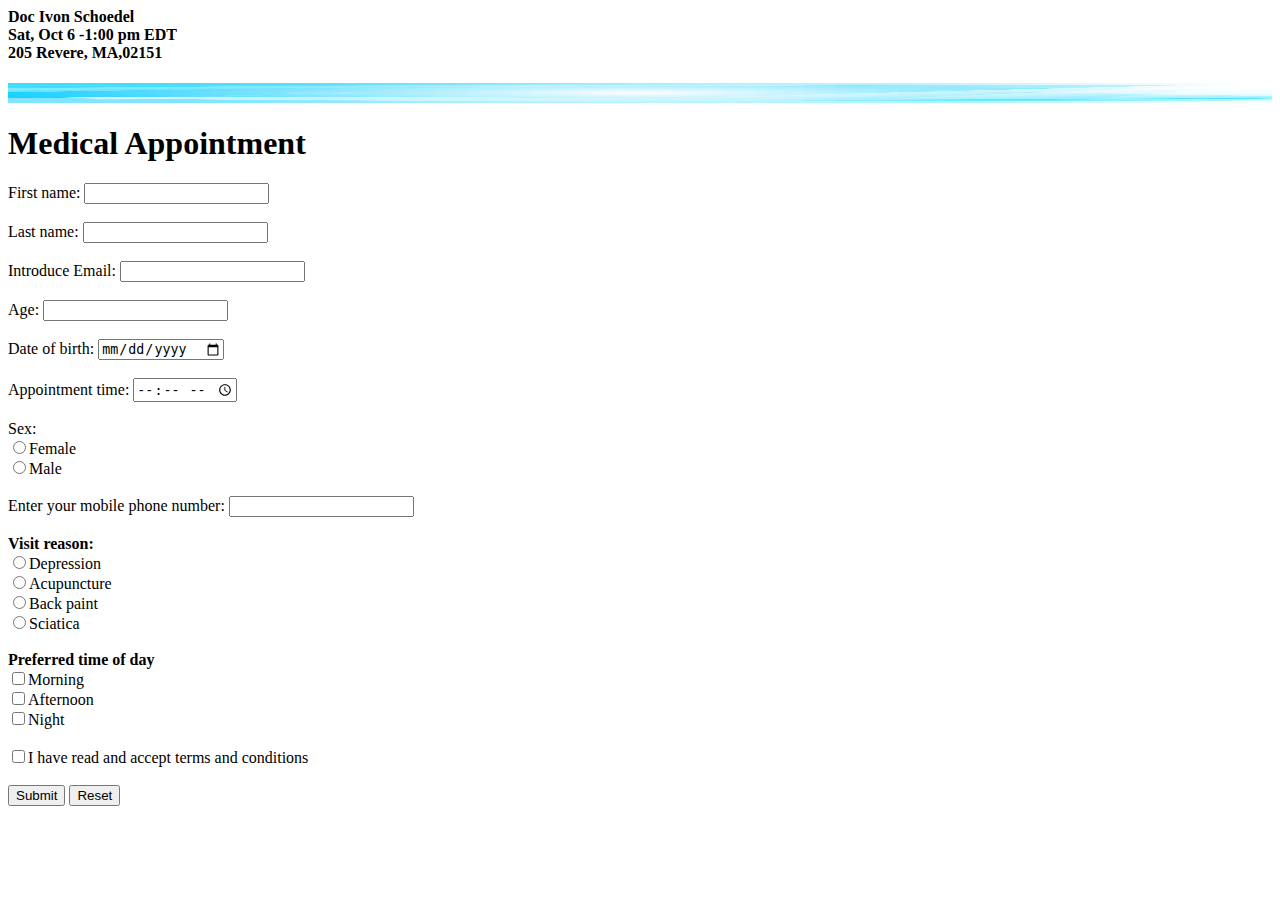
==== docAppointment/index.html @ bde7cf4f "Add files via upload" ====
<html>

<head>

</head>

<body>
    <h4>
        Doc Ivon Schoedel <br>
        Sat, Oct 6 -1:00 pm EDT <br>
        205 Revere, MA,02151
    </h4>
    <IMG src="img/download.jpeg" height="20px" width="100%">
        <meta name="description" content="This a pege for doctor appointment">
    <meta name="author" content="Ivon">
    <meta name="country" content="USA">
    <meta name="company" content="El centro">
</head>
<body>
    <header>
        <h1>Medical Appointment</h1>
    </header>
    <main>
        <form action="https://httpbin.org/get">

                <label for="name">First name: </label>
                <input type="text" name="name">
                <br>
                <br>
                <label for="lastName">Last name: </label>
                <input type="text" name="lastName">
                <br>
                <br>
                <label for="email">Introduce Email: </label>
                <input type="email" name="email">
                <br>  
                <br>  
                <label for="age">Age: </label>
                <input type="number" name="age">
                <br>
                <br>
                <label for="dob">Date of birth: </label>
                <input type="date" name="dob">
                <br>
                <br>
                <label for="appointment">Appointment time: </label>
                <input type="time" name="appointment">
                <br>
                <br>
                <label for="Sex">Sex: </label> <br>
                <input type="radio" name="Sex"><span>Female</span> <br>
                <input type="radio" name="Sex"><span>Male</span>
                <br>
                <br>
                <label for="phone number">Enter your mobile phone number: </label>
                <input type="1" name="phone number">
                <br>
                <br>
                <label for="patology"> <strong>Visit reason: </strong></label>
                 <br>
                <input type="radio" name="patology"><span>Depression</span> <br>
                <input type="radio" name="patology"><span>Acupuncture</span> <br>
                <input type="radio" name="patology"><span>Back paint</span> <br>
                <input type="radio" name="patology"><span>Sciatica</span> <br>
                <br>
                <label for="time"><strong>Preferred time of day</strong></label><br>
                <input type="checkbox" name="time"><span>Morning</span><br>
                <input type="checkbox" name="time"><span>Afternoon</span><br>
                <input type="checkbox" name="time"><span>Night</span><br>
                <br>
                <input type="checkbox" name="Terms and conditions"><span>I have read and accept terms and conditions</span><br>
                <br>
                <input type="submit">
                <input type="reset">
        </form>
    </main>

</body>
</html>
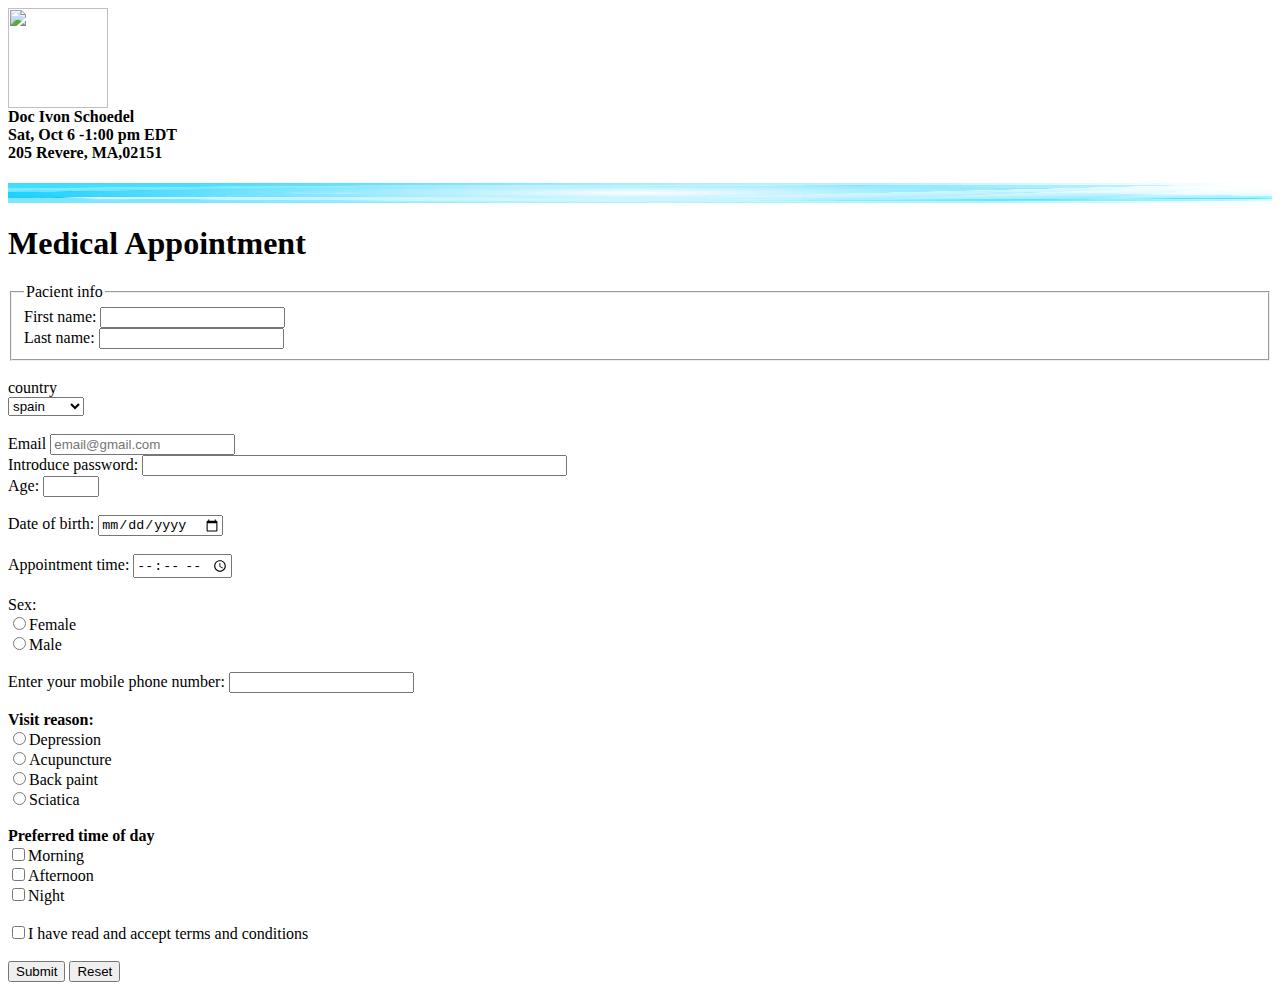
==== commit 9b21d026: "Add files via upload" ====
--- a/docAppointment/index.html
+++ b/docAppointment/index.html
@@ -1,42 +1,54 @@
 <html>
 
 <head>
-
+    <link rel="stylesheet" href="css/master.css">
 </head>
 
 <body>
-    <h4>
+   
+    <h4 class="datos">
+        <img src="img/doctora.jpeg" height="100px" width="100px"><br>
         Doc Ivon Schoedel <br>
         Sat, Oct 6 -1:00 pm EDT <br>
         205 Revere, MA,02151
     </h4>
+
     <IMG src="img/download.jpeg" height="20px" width="100%">
         <meta name="description" content="This a pege for doctor appointment">
     <meta name="author" content="Ivon">
     <meta name="country" content="USA">
     <meta name="company" content="El centro">
-</head>
 <body>
     <header>
         <h1>Medical Appointment</h1>
     </header>
     <main>
         <form action="https://httpbin.org/get">
-
-                <label for="name">First name: </label>
-                <input type="text" name="name">
+<fieldset>
+    <legend>Pacient info</legend>
+    <label for="name">First name: </label>
+    <input type="text" name="name"required>
+    <br>
+    <label for="lastName">Last name: </label>
+    <input type="text" name="lastName"required>
+</fieldset>
+<br>
+<label for="country">country</label><br>
+<select name="country" id="">
+    <option value="es">spain</option>
+    <option value="co">colombia</option>
+    <option value="mx">mexico</option>
+</select>
                 <br>
                 <br>
-                <label for="lastName">Last name: </label>
-                <input type="text" name="lastName">
-                <br>
-                <br>
-                <label for="email">Introduce Email: </label>
-                <input type="email" name="email">
+                <label for="email">Email </label>
+                <input type="email" name="email" placeholder="email@gmail.com">
                 <br>  
+                <label for="pwd">Introduce password: </label>
+                <input type="password" name="pwd" required size="50" maxlength="8">
                 <br>  
                 <label for="age">Age: </label>
-                <input type="number" name="age">
+                <input type="number" name="age" min="18" max="60">
                 <br>
                 <br>
                 <label for="dob">Date of birth: </label>
